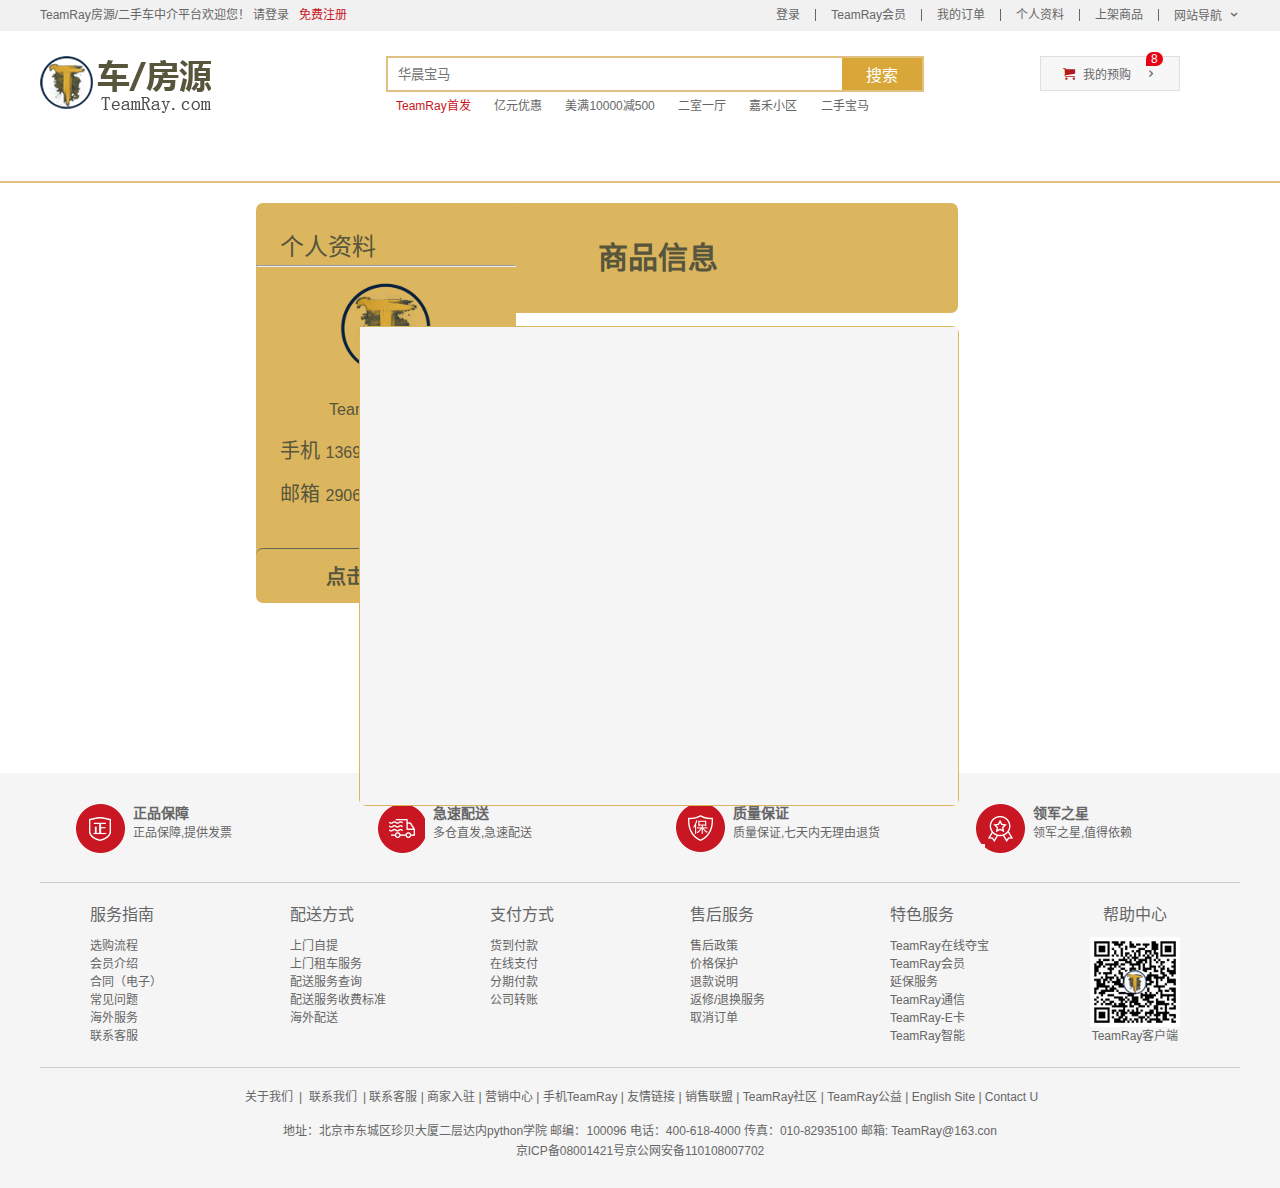
==== TeamRay_client/client/templates/about2.html @ a33d9542 "TeamRay" ====
<html lang="zh-CN">

<head>
    <meta charset="UTF-8">
    <meta name="viewport" content="width=device-width, initial-scale=1.0">
    <meta http-equiv="X-UA-Compatible" content="ie=edge">
    <title>TeamRay个人资料
    </title>
    <!-- 网站说明 -->
    <meta name="description" content="TeamRay房源/二手车-专业的网上房源二手车中介平台,租赁销售二手车源、房源相关商品.便捷、诚信的服务，为您提供愉悦的网上购物体验!">
    <!-- 关键字 -->
    <meta name="keywords" content="网上中介,网上平台,二手车/房源,TeamRay房源/">

    <!-- 引入favicon图标 -->
    <!-- <link rel="shortcut icon" href="favicon.ico" /> -->
    <link rel="shortcut icon" href="../static/images/favicon.ico">
    <!-- 引入我们初始化样式文件 -->
    <!-- <link rel="stylesheet" href="css/base.css"> -->
    <link rel="stylesheet" href="../static/css/base.css">
    <!-- 引入我们公共的样式文件 -->
    <script src="../static/js/jquery.min.js"></script>

    <!-- <link rel="stylesheet" href="css/common.css"> -->
    <link rel="stylesheet" href="../static/css/common.css">
    <!-- 引入我们index.css文件  -->
    <!-- <link rel="stylesheet" href="css/index.css"> -->
    <link rel="stylesheet" href="../static/css/about.css">
</head>

<body>
    <!-- 快捷导航模块 start -->
    <section class="shortcut">
        <div class="w">
            <div class="fl">
                <ul>
                    <li>TeamRay房源/二手车中介平台欢迎您！&nbsp;</li>
                    <li id="weidenglu">
                        <!-- <a href="#">请登录</a> &nbsp; <a href="register.html" class="style_red">免费注册</a> -->
                        <a href="#">请登录</a> &nbsp; <a href="/register" class="style_red">免费注册</a>
                    </li>
                </ul>
            </div>
            <div class="fr">
                <ul>
                    <li>
                        <a href="/login" id="login">登录</a>
                    </li>

                    <li></li>
                    <li>
                        <a href="">TeamRay会员</a>
                    </li>
                    <li></li>
                    <li>
                        <a href="">我的订单</a>
                    </li>
                    <li></li>
                    <li>
                        <a href="change_info" id="my_info">个人资料</a>

                    </li>
                    <li></li>
                    <li>
                        <a href="/index" id="my_add">上架商品</a>
                    </li>
                    <li></li>
                    <li class="arrow-icon">网站导航</li>
                </ul>
            </div>
        </div>
    </section>
    <!-- 快捷导航模块 end -->
    <!-- header头部模块制作 start -->
    <header class="header w">
        <!-- logo模块 -->
        <div class="logo">
            <h1>
                <a href="/index" title="TeamRay二手车/房源">TeamRay中介平台</a>
            </h1>
        </div>
        <!-- search搜索模块 -->
        <div class=" search ">
            <input type="search " name=" " id=" " placeholder="华晨宝马 ">
            <button>搜索</button>
        </div>
        <!-- hotwords模块制作 -->
        <div class="hotwords ">
            <a href="# " class="style_red ">TeamRay首发</a>
            <a href="# ">亿元优惠</a>
            <a href="# ">美满10000减500</a>
            <a href="# ">二室一厅</a>
            <a href="# ">嘉禾小区</a>
            <a href="# ">二手宝马</a>
            <a href="# "></a>
        </div>
        <!-- 购物车模块 -->
        <div class="shopcar ">
            我的预购
            <i class="count ">8</i>
        </div>
    </header>
    <!-- header头部模块制作 end -->
    <!-- nav模块制作 start -->
    <nav class="nav ">
        <div class="w ">

            <div class="navitems ">
                <ul>
                    <li></li>
                    <li></li>
                    <li></li>
                    <li></li>
                    <li></li>
                    <li></li>
                </ul>
            </div>
        </div>
    </nav>
    <!-- nav模块制作 end -->
    <!-- 首页专有的模块 main  start -->
    <div class="w ">
        <div class="main ">
            <div class="info">
                <ul>
                    <li>个人资料
                        <hr>
                    </li>
                    <li><img src="../static/images/T.png" alt="" id="avatar"></li>
                    <li><span id="username">用户名</span></li>
                    <li>手机 <span id="phone">13691113666</span></li>
                    <li>邮箱 <span id="email">2906082748@qq.com</span></li>
                    <li onclick="change_info()">点击修改资料</li>
                </ul>
            </div>
            <div class="good_intr">
                <h3>商品信息</h3>
            </div>
            <div class="good_info">
                <div class="goods_info" onclick="href()"></div>
            </div>
        </div>
    </div>
    <div style='height: 150px;width: 100px;'></div>

    <!-- 底部模块的制作 start -->
    <div style="height: 100px;width: 10px; "></div>
    <footer class="footer ">
        <div class="w ">
            <div class="mod_service ">
                <ul>
                    <li>
                        <h5></h5>
                        <div class="service_txt ">
                            <h4>正品保障</h4>
                            <p>正品保障,提供发票</p>
                        </div>
                    </li>
                    <li>
                        <h5></h5>
                        <div class="service_txt ">
                            <h4>急速配送</h4>
                            <p>多仓直发,急速配送</p>
                        </div>
                    </li>
                    <li>
                        <h5></h5>
                        <div class="service_txt ">
                            <h4>质量保证</h4>
                            <p>质量保证,七天内无理由退货</p>
                        </div>
                    </li>
                    <li>
                        <h5></h5>
                        <div class="service_txt ">
                            <h4>领军之星</h4>
                            <p>领军之星,值得依赖</p>
                        </div>
                    </li>
                </ul>
            </div>
            <div class="mod_help ">
                <dl>
                    <dt>服务指南</dt>
                    <dd><a href="# ">选购流程</a></dd>
                    <dd><a href="# ">会员介绍</a></dd>
                    <dd><a href="# ">合同（电子）</a></dd>
                    <dd><a href="# ">常见问题</a></dd>
                    <dd><a href="# ">海外服务</a></dd>
                    <dd><a href="# ">联系客服</a></dd>
                </dl>
                <dl>
                    <dt>配送方式</dt>
                    <dd><a href="# ">上门自提</a></dd>
                    <dd><a href="# ">上门租车服务</a></dd>
                    <dd><a href="# ">配送服务查询</a></dd>
                    <dd><a href="# ">配送服务收费标准</a></dd>
                    <dd><a href="# ">海外配送</a></dd>
                </dl>
                <dl>
                    <dt>支付方式</dt>
                    <dd><a href="# ">货到付款</a></dd>
                    <dd><a href="# ">在线支付</a></dd>
                    <dd><a href="# ">分期付款</a></dd>
                    <dd><a href="# ">公司转账</a></dd>
                </dl>
                <dl>
                    <dt>售后服务</dt>
                    <dd><a href="# ">售后政策</a></dd>
                    <dd><a href="# ">价格保护</a></dd>
                    <dd><a href="# ">退款说明</a></dd>
                    <dd><a href="# ">返修/退换服务</a></dd>
                    <dd><a href="# ">取消订单</a></dd>
                </dl>
                <dl>
                    <dt>特色服务</dt>
                    <dd><a href="# ">TeamRay在线夺宝</a></dd>
                    <dd><a href="# ">TeamRay会员</a></dd>
                    <dd><a href="# ">延保服务</a></dd>
                    <dd><a href="# ">TeamRay通信</a></dd>
                    <dd><a href="# ">TeamRay-E卡</a></dd>
                    <dd><a href="# ">TeamRay智能</a></dd>
                </dl>
                <dl>
                    <dt>帮助中心</dt>
                    <dd>
                        <img src="../static/images/ma.png " alt=" "> TeamRay客户端
                    </dd>
                </dl>
            </div>
            <div class="mod_copyright ">
                <div class="links ">
                    <a href="# ">关于我们</a> | <a href="# ">联系我们</a> | 联系客服 | 商家入驻 | 营销中心 | 手机TeamRay | 友情链接 | 销售联盟 | TeamRay社区 | TeamRay公益 | English Site | Contact U
                </div>
                <div class="copyright ">
                    地址：北京市东城区珍贝大厦二层达内python学院 邮编：100096 电话：400-618-4000 传真：010-82935100 邮箱: TeamRay@163.con <br> 京ICP备08001421号京公网安备110108007702
                </div>
            </div>
        </div>
    </footer>
    <!-- 底部模块的制作 end -->

</body>
<link rel="stylesheet" href="../static/css/about.css">
<script charset="utf-8 ">
    username = window.localStorage.getItem('TeamRay_user');
    if (username) {
        document.getElementById('login').innerText = username
        document.getElementById('my_info').href = '/' + username + '/my_info'
        document.getElementById('my_add').href = '/' + username + '/good/release'
        document.getElementById('weidenglu').innerText = username
    }

    var url = document.location.toString();
    var arrUrl = url.split("//");
    //当前访问的博客博主
    var blog_username = arrUrl[1].split('/')[1];
    token = window.localStorage.getItem('Teamay_token');
    //登陆的用户名
    document.getElementById('username').innerText = blog_username

    $.ajax({
        // 请求方式
        type: "get",
        // url
        url: "http://127.0.0.1:8000/v1/users/" + username,
        beforeSend: function(request) {
            request.setRequestHeader("Authorization", token);
        },
        success: function(result) {
            if (200 == result.code) {
                console.log(result);
                //avatar
                document.getElementById('username').value = username
                document.getElementById('phone').innerText = result.data.phone
                document.getElementById('email').innerText = result.data.email


                if (result.data.avatar) {
                    document.getElementById('avatar').src = 'http://127.0.0.1:8000/media/' + result.data.avatar
                }
            } else {
                alert(result.error)
            }
        }
    });


    function change_info() {

        window.location.href = '/' + username + '/change_info'

    }

    function href() {

        window.location.href = '/' + username + '/good/release'

    }
</script>

</html>
---- TeamRay_client/client/static/css/base.css ----
/* 把我们所有标签的内外边距清零 */
* {
    margin: 0;
    padding: 0;
    /* css3盒子模型 */
    box-sizing: border-box;
}
/* em 和 i 斜体的文字不倾斜 */
em,
i {
    font-style: normal
}
/* 去掉li 的小圆点 */
li {
    list-style: none
}

img {
    /* border 0 照顾低版本浏览器 如果 图片外面包含了链接会有边框的问题 */
    border: 0;
    /* 取消图片底侧有空白缝隙的问题 */
    vertical-align: middle
}

button {
    /* 当我们鼠标经过button 按钮的时候，鼠标变成小手 */
    cursor: pointer
}

a {
    color: #666;
    text-decoration: none
}

a:hover {
    color: #c81623
}

button,
input {
    /* "\5B8B\4F53" 就是宋体的意思 这样浏览器兼容性比较好 */
    font-family: Microsoft YaHei, Heiti SC, tahoma, arial, Hiragino Sans GB, "\5B8B\4F53", sans-serif;
    /* 默认有灰色边框我们需要手动去掉 */
    border: 0; 
    outline: none;
}

body {
    /* CSS3 抗锯齿形 让文字显示的更加清晰 */
    -webkit-font-smoothing: antialiased;
    background-color: #fff;
    font: 12px/1.5 Microsoft YaHei, Heiti SC, tahoma, arial, Hiragino Sans GB, "\5B8B\4F53", sans-serif;
    color: #666
}

.hide,
.none {
    display: none
}
/* 清除浮动 */
.clearfix:after {
    visibility: hidden;
    clear: both;
    display: block;
    content: ".";
    height: 0
}

.clearfix {
    *zoom: 1
}
---- TeamRay_client/client/static/css/common.css ----
/* 声明字体图标 这里一定要注意路径的变化 */

@font-face {
    font-family: 'icomoon';
    src: url('../fonts/icomoon.eot?tomleg');
    src: url('../fonts/icomoon.eot?tomleg#iefix') format('embedded-opentype'), url('../fonts/icomoon.ttf?tomleg') format('truetype'), url('../fonts/icomoon.woff?tomleg') format('woff'), url('../fonts/icomoon.svg?tomleg#icomoon') format('svg');
    font-weight: normal;
    font-style: normal;
    font-display: block;
}


/* 版心 */

.w {
    width: 1200px;
    margin: 0 auto;
}

.fl {
    float: left;
}

.fr {
    float: right;
}

.style_red {
    color: #c81623;
}


/* 快捷导航模块 */

.shortcut {
    height: 31px;
    line-height: 31px;
    background-color: #f1f1f1;
}

.shortcut ul li {
    float: left;
}


/* 选择所有的偶数的小li */

.shortcut .fr ul li:nth-child(even) {
    width: 1px;
    height: 12px;
    background-color: #666;
    margin: 9px 15px 0;
}

.arrow-icon::after {
    content: '\e91e';
    font-family: 'icomoon';
    margin-left: 6px;
}


/* header 头部制作 */

.header {
    position: relative;
    height: 105px;
}

.logo {
    position: absolute;
    top: 25px;
    width: 171px;
    height: 61px;
}

.logo a {
    display: block;
    width: 171px;
    height: 61px;
    background: url(../images/logo2.png) no-repeat;
    /* font-size: 0;京东的做法*/
    /* 淘宝的做法让文字隐藏 */
    text-indent: -9999px;
    overflow: hidden;
}

.search {
    position: absolute;
    left: 346px;
    top: 25px;
    width: 538px;
    height: 36px;
    border: 2px solid rgb(224, 193, 130);
}

.search input {
    float: left;
    width: 454px;
    height: 32px;
    padding-left: 10px;
}

.search button {
    float: left;
    width: 80px;
    height: 32px;
    background-color: rgb(217, 167, 57);
    font-size: 16px;
    color: #fff;
}

.hotwords {
    position: absolute;
    top: 66px;
    left: 346px;
}

.hotwords a {
    margin: 0 10px;
}

.shopcar {
    position: absolute;
    right: 60px;
    top: 25px;
    width: 140px;
    height: 35px;
    line-height: 35px;
    text-align: center;
    border: 1px solid #dfdfdf;
    background-color: #f7f7f7;
}

.shopcar::before {
    content: '\e93a';
    font-family: 'icomoon';
    margin-right: 5px;
    color: #b1191a;
}

.shopcar::after {
    content: '\e920';
    font-family: 'icomoon';
    margin-left: 10px;
}

.count {
    position: absolute;
    top: -5px;
    left: 105px;
    height: 14px;
    line-height: 14px;
    color: #fff;
    background-color: #e60012;
    padding: 0 5px;
    border-radius: 7px 7px 7px 0;
}


/* nav模块制作 */

.nav {
    height: 47px;
    border-bottom: 2px solid rgb(224, 193, 130);
}

.nav .dropdown {
    float: left;
    width: 210px;
    height: 45px;
    background-color: rgb(217, 167, 57);
}

.nav .navitems {
    float: left;
}

.dropdown .dt {
    width: 100%;
    height: 100%;
    color: #fff;
    text-align: center;
    line-height: 45px;
    font-size: 16px;
}

.dropdown .dd {
    /* display: none; */
    width: 210px;
    height: 465px;
    background-color: rgb(217, 167, 57);
    margin-top: 2px;
}

.dropdown .dd ul li {
    position: relative;
    height: 31px;
    line-height: 31px;
    margin-left: 2px;
    padding-left: 10px;
}

.dropdown .dd ul li:hover {
    background-color: #fff;
}

.dropdown .dd ul li::after {
    position: absolute;
    top: 1px;
    right: 10px;
    color: #fff;
    font-family: 'icomoon';
    content: '\e920';
    font-size: 14px;
}

.dropdown .dd ul li a {
    font-size: 14px;
    color: #fff;
}

.dropdown .dd ul li:hover a {
    color: #c81623;
}

.navitems ul li {
    float: left;
}

.navitems ul li a {
    display: block;
    height: 45px;
    line-height: 45px;
    font-size: 18px;
    padding: 0 25px;
}


/* 底部模块制作 */

.footer {
    height: 415px;
    background-color: #f5f5f5;
    padding-top: 30px;
}

.mod_service {
    height: 80px;
    border-bottom: 1px solid #ccc;
}

.mod_service ul li {
    float: left;
    width: 300px;
    height: 50px;
    padding-left: 35px;
}

.mod_service ul li h5 {
    float: left;
    width: 50px;
    height: 50px;
    background: url(../images/icons.png) no-repeat -252px -2px;
    margin-right: 8px;
}

.mod_service ul li:nth-child(2) h5 {
    background: url(../images/icons.png) no-repeat -252px -53px;
}

.mod_service ul li:nth-child(3) h5 {
    background: url(../images/icons.png) no-repeat -256px -106px;
}

.mod_service ul li:nth-child(4) h5 {
    background: url(../images/icons.png) no-repeat -257px -156px;
}

.service_txt h4 {
    font-size: 14px;
}

.service_txt p {
    font-size: 12px;
}

.mod_help {
    height: 185px;
    border-bottom: 1px solid #ccc;
    padding-top: 20px;
    padding-left: 50px;
}

.mod_help dl {
    float: left;
    width: 200px;
}

.mod_help dl:last-child {
    width: 90px;
    text-align: center;
}

.mod_help dl dt {
    font-size: 16px;
    margin-bottom: 10px;
}

.mod_help dl dt dd {
    display: inline-block;
    margin-bottom: 20px;
}

.mod_copyright {
    text-align: center;
    padding-top: 20px;
}

.links {
    margin-bottom: 15px;
}

.links a {
    margin: 0 3px;
}

.copyright {
    line-height: 20px;
}
---- TeamRay_client/client/static/css/about.css ----
.main {
        width: 980px;
        height: 320px;
        margin-left: 220px;
        margin-top: 20px;
    }
    
    .fenge {
        padding: 1px;
    }
    
    .info {
        width: 260px;
        height: 400px;
        background-color: rgb(220, 181, 95);
        position: absolute;
        border-radius: 7px;
        left: 20%;
    }
    
    .info span {
        font-size: 16px;
    }
    
    .info ul li {
        padding-top: 5%;
        font-size: 20px;
        text-indent: 24px;
        color: rgb(87, 85, 60);
        vertical-align: middle
    }
    
    .info ul li:first-child {
        padding-top: 10%;
        text-align: left;
        font-size: 24px;
        text-indent: 1em;
    }
    
    .info ul li:last-child {
        text-indent: 0%;
        text-align: center;
        border-radius: 7px;
        height: 60px;
        border-top: 1px solid rgb(100, 100, 90);
        font-weight: bolder;
    }
    
    .info ul li:last-child:hover {
        cursor: pointer;
        color: seashell;
        background-color: rgb(100, 100, 90);
    }
    
    .info ul li:nth-child(3) {
        text-indent: 0;
        text-align: center;
    }
    
    .info ul li:nth-child(2) {
        text-indent: 0;
        text-align: center;
    }
    
    .info ul li:nth-child(5) {
        margin-bottom: 15%;
    }
    
    .info ul li img {
        width: 100px;
        height: 100px;
    }
    
    .good_intr {
        width: 600px;
        height: 110px;
        background-color: rgb(220, 181, 95);
        border-radius: 7px;
        margin-left: 10%;
        vertical-align: middle;
    }
    
    .good_intr h3 {
        font-size: 30px;
        color: rgb(87, 85, 60);
        text-align: center;
        line-height: 110px;
    }
    
    .good_info {
        width: 600px;
        height: 480px;
        border-radius: 7px;
        border: 1px solid rgb(220, 181, 95);
        position: relative;
        left: 99px;
        bottom: -13px;
    }
    
    .good_info .add {
        width: 598px;
        height: 480px;
        background-image: url(../images/ddd.png);
        background-repeat: no-repeat;
        background-size: 100% 100%;
        border-radius: 7px;
        border: 1px solid rgb(220, 181, 95);
    }
    
    .good_info .add:hover {
        width: 600px;
        height: 480px;
        cursor: pointer;
        background: rgb(90, 86, 95);
        background-image: url(../images/add.png);
        background-repeat: no-repeat;
        background-size: 100% 100%;
        border-radius: 7px;
        border: 1px solid rgb(220, 181, 95);
    }
    
    .goods_info {
        width: 100%;
        height: 100%;
        background-color: rgb(245, 245, 245);
    }
    
    .goods_add {
        position: relative;
    }
    
    .single_good {
        position: relative;
        width: 190px;
        height: 220px;
        margin: 3px 0px 15px 7px;
        display: inline-block;
        border: 1px solid sienna;
    }
    
    .single_good:hover {
        border: 1px solid #c81523;
        cursor: pointer;
    }
    
    .nosee {
        visibility: hidden;
    }
    
    .single_good img {
        position: relative;
        width: 188px;
        height: 220px;
        display: block;
    }
    
    .single_good span {
        position: relative;
        background: rgba(0, 0, 0, .8);
        display: block;
        bottom: 42px;
        font-size: 16px;
    }
---- TeamRay_client/client/static/css/about.css ----
.main {
        width: 980px;
        height: 320px;
        margin-left: 220px;
        margin-top: 20px;
    }
    
    .fenge {
        padding: 1px;
    }
    
    .info {
        width: 260px;
        height: 400px;
        background-color: rgb(220, 181, 95);
        position: absolute;
        border-radius: 7px;
        left: 20%;
    }
    
    .info span {
        font-size: 16px;
    }
    
    .info ul li {
        padding-top: 5%;
        font-size: 20px;
        text-indent: 24px;
        color: rgb(87, 85, 60);
        vertical-align: middle
    }
    
    .info ul li:first-child {
        padding-top: 10%;
        text-align: left;
        font-size: 24px;
        text-indent: 1em;
    }
    
    .info ul li:last-child {
        text-indent: 0%;
        text-align: center;
        border-radius: 7px;
        height: 60px;
        border-top: 1px solid rgb(100, 100, 90);
        font-weight: bolder;
    }
    
    .info ul li:last-child:hover {
        cursor: pointer;
        color: seashell;
        background-color: rgb(100, 100, 90);
    }
    
    .info ul li:nth-child(3) {
        text-indent: 0;
        text-align: center;
    }
    
    .info ul li:nth-child(2) {
        text-indent: 0;
        text-align: center;
    }
    
    .info ul li:nth-child(5) {
        margin-bottom: 15%;
    }
    
    .info ul li img {
        width: 100px;
        height: 100px;
    }
    
    .good_intr {
        width: 600px;
        height: 110px;
        background-color: rgb(220, 181, 95);
        border-radius: 7px;
        margin-left: 10%;
        vertical-align: middle;
    }
    
    .good_intr h3 {
        font-size: 30px;
        color: rgb(87, 85, 60);
        text-align: center;
        line-height: 110px;
    }
    
    .good_info {
        width: 600px;
        height: 480px;
        border-radius: 7px;
        border: 1px solid rgb(220, 181, 95);
        position: relative;
        left: 99px;
        bottom: -13px;
    }
    
    .good_info .add {
        width: 598px;
        height: 480px;
        background-image: url(../images/ddd.png);
        background-repeat: no-repeat;
        background-size: 100% 100%;
        border-radius: 7px;
        border: 1px solid rgb(220, 181, 95);
    }
    
    .good_info .add:hover {
        width: 600px;
        height: 480px;
        cursor: pointer;
        background: rgb(90, 86, 95);
        background-image: url(../images/add.png);
        background-repeat: no-repeat;
        background-size: 100% 100%;
        border-radius: 7px;
        border: 1px solid rgb(220, 181, 95);
    }
    
    .goods_info {
        width: 100%;
        height: 100%;
        background-color: rgb(245, 245, 245);
    }
    
    .goods_add {
        position: relative;
    }
    
    .single_good {
        position: relative;
        width: 190px;
        height: 220px;
        margin: 3px 0px 15px 7px;
        display: inline-block;
        border: 1px solid sienna;
    }
    
    .single_good:hover {
        border: 1px solid #c81523;
        cursor: pointer;
    }
    
    .nosee {
        visibility: hidden;
    }
    
    .single_good img {
        position: relative;
        width: 188px;
        height: 220px;
        display: block;
    }
    
    .single_good span {
        position: relative;
        background: rgba(0, 0, 0, .8);
        display: block;
        bottom: 42px;
        font-size: 16px;
    }
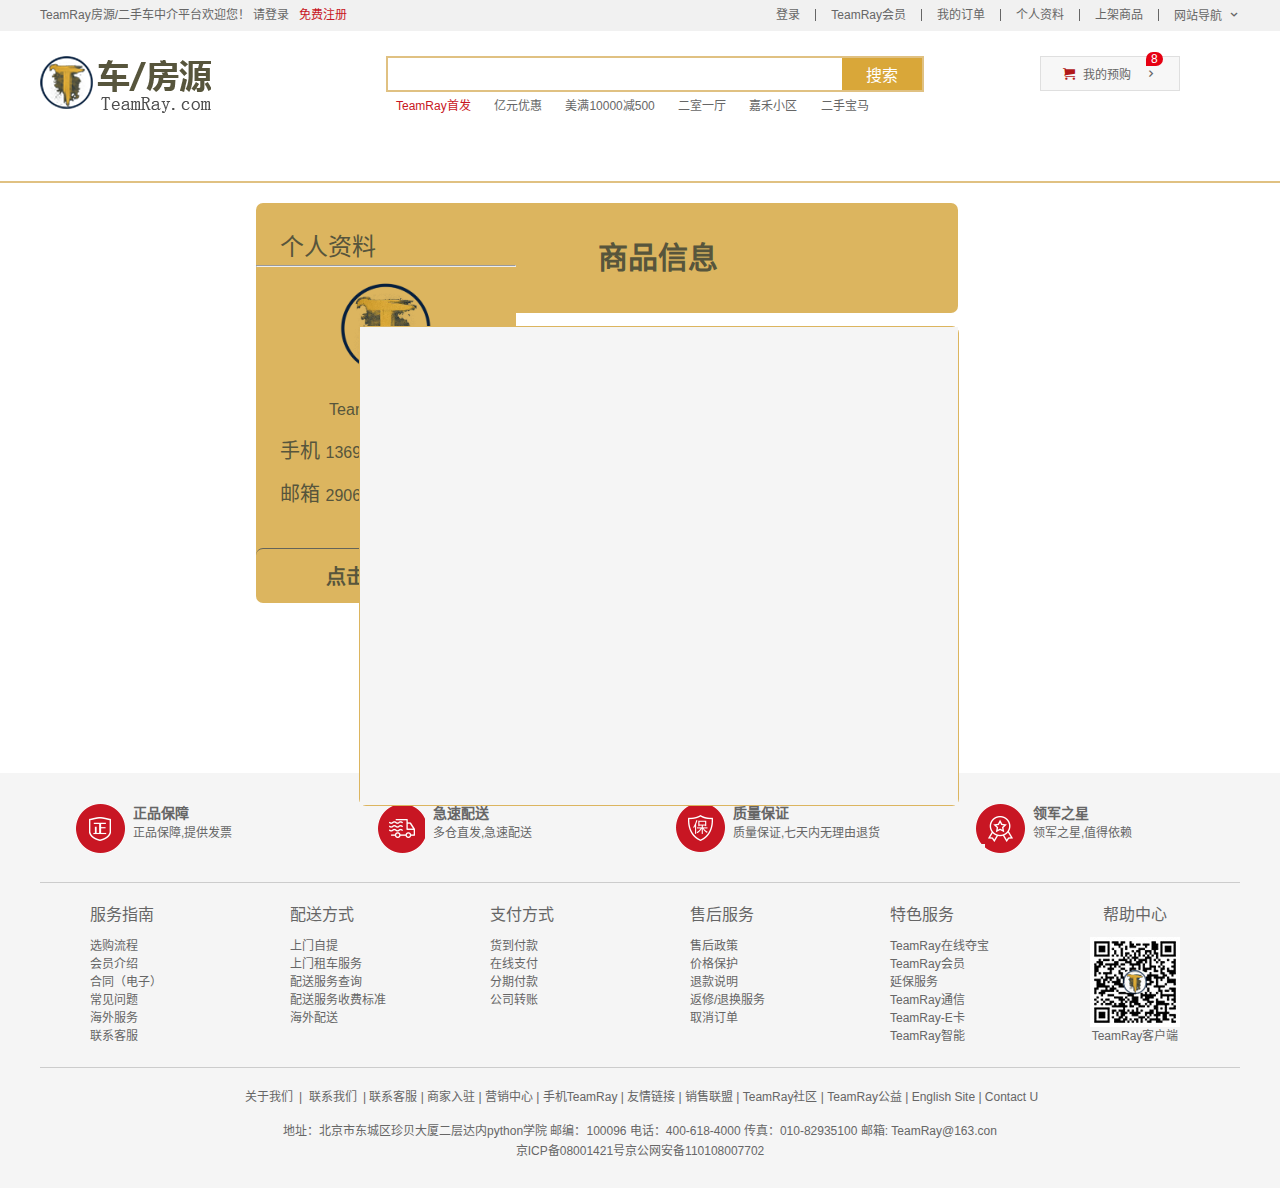
==== commit ae02229a: "TeamRayProject" ====
--- a/TeamRay_client/client/templates/about2.html
+++ b/TeamRay_client/client/templates/about2.html
@@ -75,13 +75,13 @@
         <!-- logo模块 -->
         <div class="logo">
             <h1>
-                <a href="/index" title="TeamRay二手车/房源">TeamRay中介平台</a>
+                <a href="index" title="TeamRay二手车/房源">TeamRay中介平台</a>
             </h1>
         </div>
         <!-- search搜索模块 -->
         <div class=" search ">
-            <input type="search " name=" " id=" " placeholder="华晨宝马 ">
-            <button>搜索</button>
+            <input type="search " name=" " id="search_list" placeholder="">
+            <button onclick="search_list()">搜索</button>
         </div>
         <!-- hotwords模块制作 -->
         <div class="hotwords ">
@@ -296,6 +296,15 @@
         window.location.href = '/' + username + '/good/release'
 
     }
+
+    function search_list() {
+        var search = document.getElementById('search_list').value
+        if (search) {
+            window.location.href = '/' + search + '/list'
+        } else {
+            window.location.href = '/*/list'
+        }
+    }
 </script>
 
 </html>